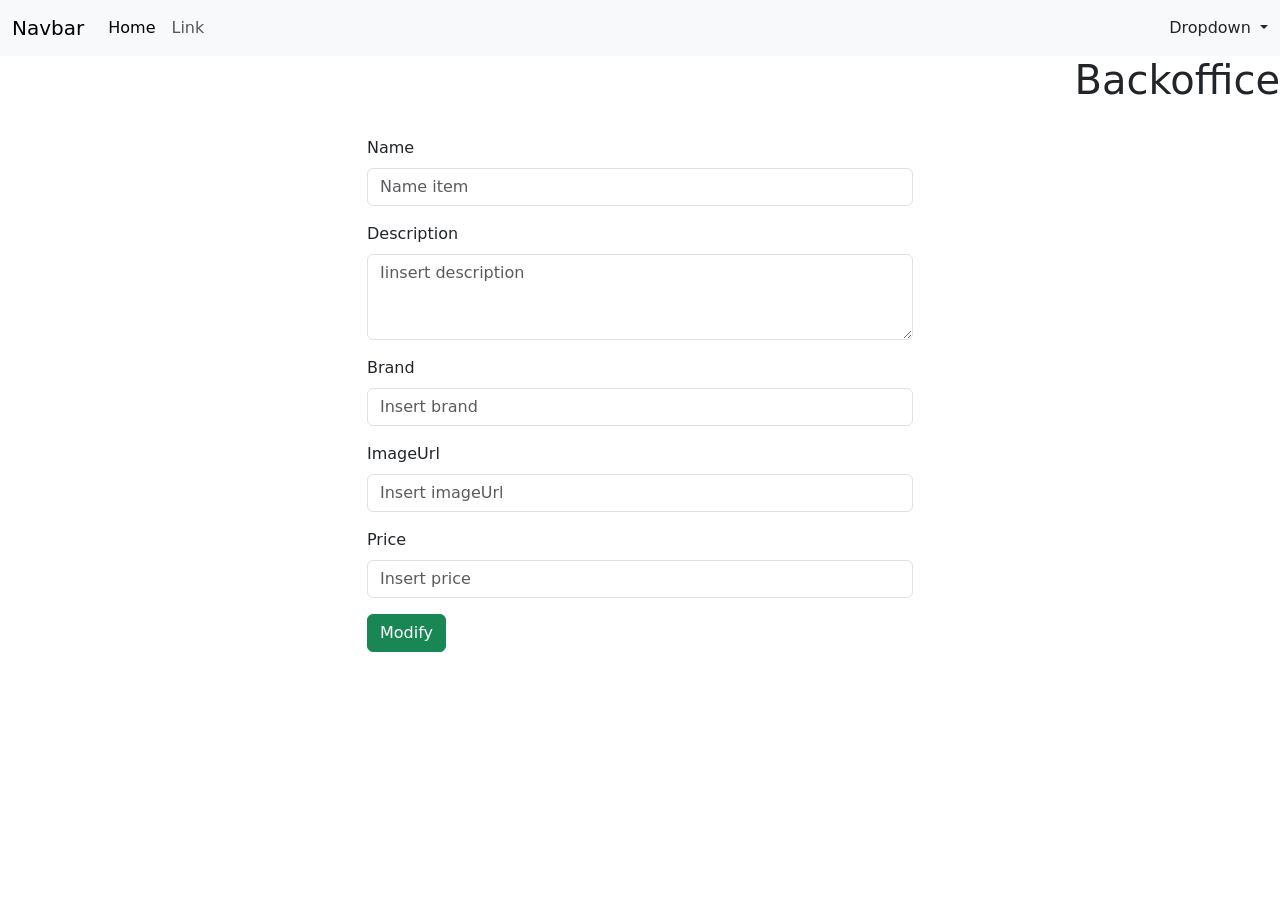
==== backoffice.html @ 40bf0c8b "ADD" ====
<!DOCTYPE html>
<html lang="en">
  <head>
    <meta charset="utf-8" />
    <meta name="viewport" content="width=device-width, initial-scale=1" />
    <title>Bootstrap demo</title>
    <link rel="stylesheet" href="./assets/css/style.css" />
    <link
      href="https://cdn.jsdelivr.net/npm/bootstrap@5.3.5/dist/css/bootstrap.min.css"
      rel="stylesheet"
      integrity="sha384-SgOJa3DmI69IUzQ2PVdRZhwQ+dy64/BUtbMJw1MZ8t5HZApcHrRKUc4W0kG879m7"
      crossorigin="anonymous"
    />
  </head>
  <body>
    <header>
      <nav class="navbar navbar-expand-lg bg-body-tertiary">
        <div class="container-fluid">
          <a class="navbar-brand" href="#">Navbar</a>
          <button
            class="navbar-toggler"
            type="button"
            data-bs-toggle="collapse"
            data-bs-target="#navbarSupportedContent"
            aria-controls="navbarSupportedContent"
            aria-expanded="false"
            aria-label="Toggle navigation"
          >
            <span class="navbar-toggler-icon"></span>
          </button>
          <div class="collapse navbar-collapse" id="navbarSupportedContent">
            <ul class="navbar-nav me-auto mb-2 mb-lg-0">
              <li class="nav-item">
                <a class="nav-link active" aria-current="page" href="#">Home</a>
              </li>
              <li class="nav-item">
                <a class="nav-link" href="#">Link</a>
              </li>
            </ul>
            <div class="nav-item dropdown">
              <a class="nav-link dropdown-toggle" href="#" role="button" data-bs-toggle="dropdown" aria-expanded="false"> Dropdown </a>
              <ul class="dropdown-menu">
                <li><a class="dropdown-item" href="#">Action</a></li>
                <li><a class="dropdown-item" href="#">Another action</a></li>
                <li><hr class="dropdown-divider" /></li>
                <li><a class="dropdown-item" href="#">Something else here</a></li>
              </ul>
            </div>
          </div>
        </div>
      </nav>
    </header>
    <h1 class="text-end">Backoffice</h1>
    <main class="d-flex">
      <div class="container">
        <div class="row justify-content-center">
          <div class="col-md-6">
            <h3 id="subtitle" class="d-inline-block"></h3>
            <!-- <div class="spinner-border text-info" role="status">
                    <span class="visually-hidden">Loading...</span>
                </div> -->
            <form class="form-item">
              <div class="mb-3">
                <label for="name" class="form-label">Name</label>
                <input type="text" class="form-control" id="name" aria-describedby="name" placeholder="Name item" required />
              </div>
              <div class="mb-3">
                <label for="description" class="form-label">Description</label>
                <textarea class="form-control" id="description" rows="3" placeholder="Iinsert description" required></textarea>
              </div>
              <div class="mb-3">
                <label for="time" class="form-label">Brand</label>
                <input type="text" class="form-control" id="name" aria-describedby="name" placeholder="Insert brand" required />
              </div>
              <div class="mb-3">
                <label for="time" class="form-label">ImageUrl</label>
                <input type="text" class="form-control" id="name" aria-describedby="name" placeholder="Insert imageUrl" required />
              </div>
              <div class="mb-3">
                <label for="time" class="form-label">Price</label>
                <input type="text" class="form-control" id="name" aria-describedby="name" placeholder="Insert price" required />
              </div>
              <div>
                <button type="submit" class="btn btn-success">Modify</button>
                <button id="btn-delete" type="button" class="btn btn-danger d-none">Delete</button>
              </div>
            </form>
          </div>
        </div>
      </div>
    </main>
    <script
      src="https://cdn.jsdelivr.net/npm/bootstrap@5.3.5/dist/js/bootstrap.bundle.min.js"
      integrity="sha384-k6d4wzSIapyDyv1kpU366/PK5hCdSbCRGRCMv+eplOQJWyd1fbcAu9OCUj5zNLiq"
      crossorigin="anonymous"
    ></script>
    <script src="./assets/js/backoffice.js"></script>
  </body>
</html>
---- assets/css/style.css ----
*,
*::after,
*::before {
  box-sizing: border-box;
}

body {
  margin: 0;
}
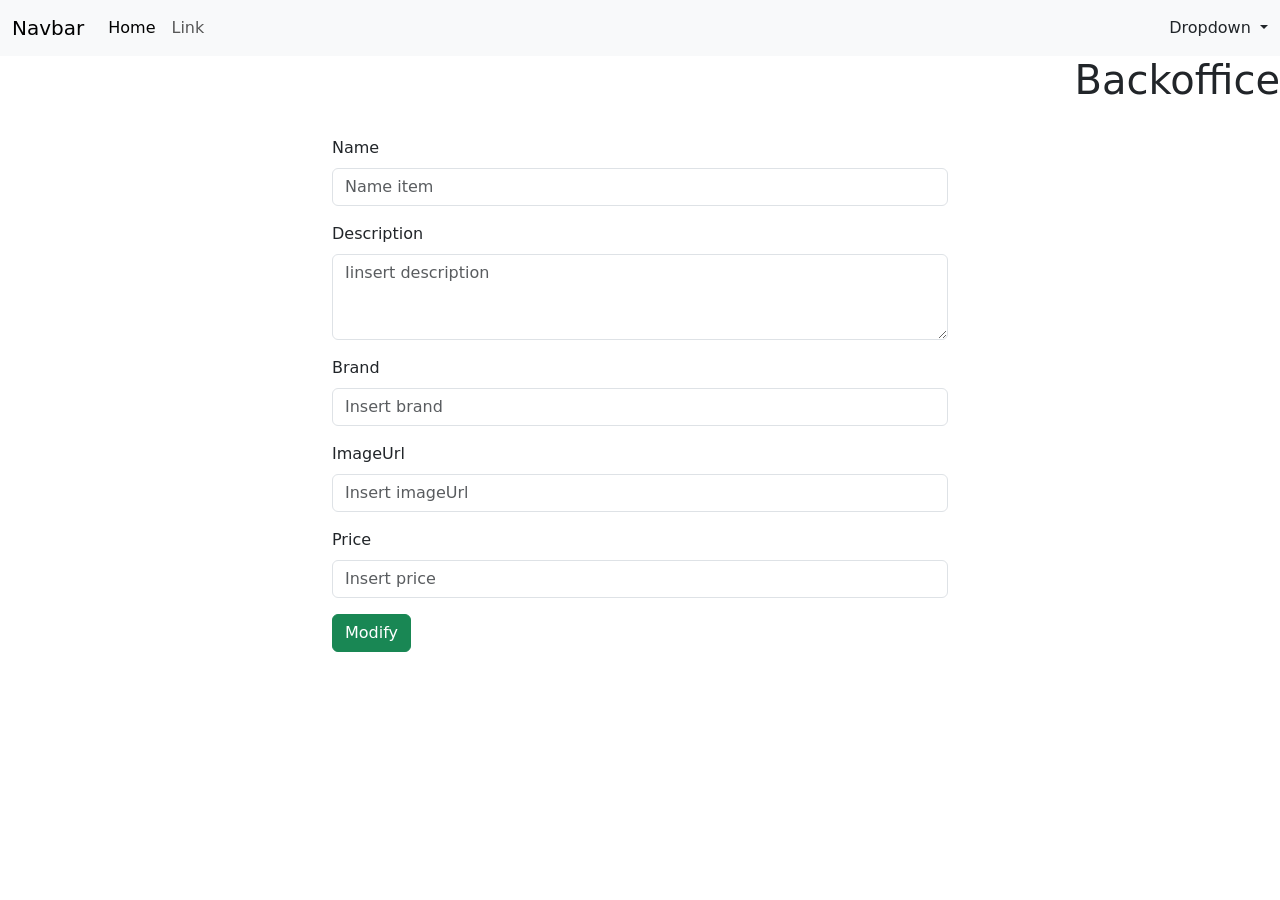
==== commit 3b037502: "add" ====
--- a/backoffice.html
+++ b/backoffice.html
@@ -52,14 +52,11 @@
     </header>
     <h1 class="text-end">Backoffice</h1>
     <main class="d-flex">
-      <div class="container">
+      <div class="container-fluid">
         <div class="row justify-content-center">
           <div class="col-md-6">
             <h3 id="subtitle" class="d-inline-block"></h3>
-            <!-- <div class="spinner-border text-info" role="status">
-                    <span class="visually-hidden">Loading...</span>
-                </div> -->
-            <form class="form-item">
+            <form id="form-item">
               <div class="mb-3">
                 <label for="name" class="form-label">Name</label>
                 <input type="text" class="form-control" id="name" aria-describedby="name" placeholder="Name item" required />
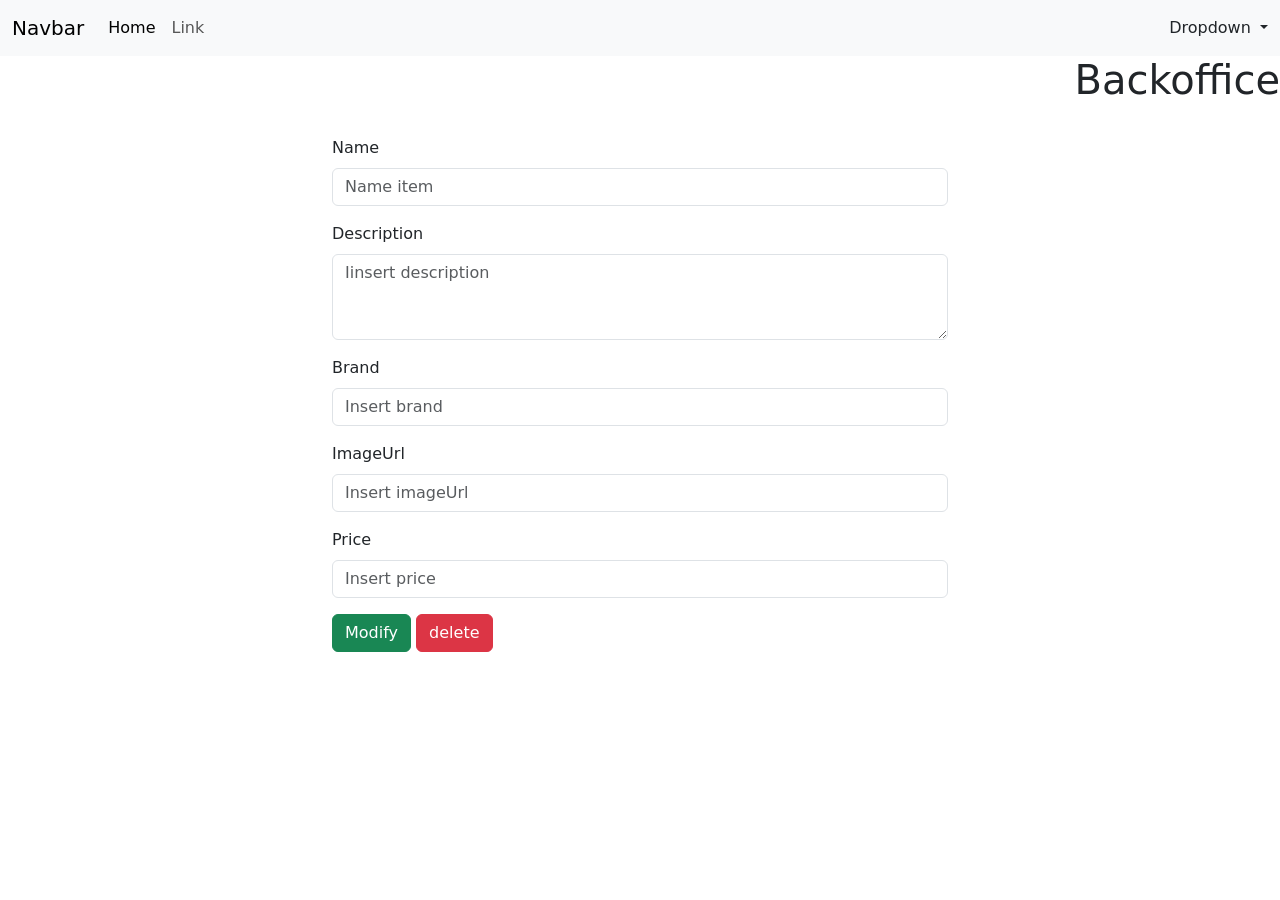
==== commit f8e0ff2f: "error correct" ====
--- a/backoffice.html
+++ b/backoffice.html
@@ -56,7 +56,7 @@
         <div class="row justify-content-center">
           <div class="col-md-6">
             <h3 id="subtitle" class="d-inline-block"></h3>
-            <form id="form-item">
+            <form id="form_enter">
               <div class="mb-3">
                 <label for="name" class="form-label">Name</label>
                 <input type="text" class="form-control" id="name" aria-describedby="name" placeholder="Name item" required />
@@ -66,20 +66,20 @@
                 <textarea class="form-control" id="description" rows="3" placeholder="Iinsert description" required></textarea>
               </div>
               <div class="mb-3">
-                <label for="time" class="form-label">Brand</label>
-                <input type="text" class="form-control" id="name" aria-describedby="name" placeholder="Insert brand" required />
+                <label for="brand" class="form-label">Brand</label>
+                <input type="text" class="form-control" id="brand" aria-describedby="name" placeholder="Insert brand" required />
               </div>
               <div class="mb-3">
-                <label for="time" class="form-label">ImageUrl</label>
-                <input type="text" class="form-control" id="name" aria-describedby="name" placeholder="Insert imageUrl" required />
+                <label for="ImageUrl" class="form-label">ImageUrl</label>
+                <input type="text" class="form-control" id="imageUrl" aria-describedby="name" placeholder="Insert imageUrl" required />
               </div>
               <div class="mb-3">
-                <label for="time" class="form-label">Price</label>
-                <input type="text" class="form-control" id="name" aria-describedby="name" placeholder="Insert price" required />
+                <label for="price" class="form-label">Price</label>
+                <input type="text" class="form-control" id="price" aria-describedby="name" placeholder="Insert price" required />
               </div>
               <div>
                 <button type="submit" class="btn btn-success">Modify</button>
-                <button id="btn-delete" type="button" class="btn btn-danger d-none">Delete</button>
+                <button id="delete-btn" type="button" class="btn btn-danger">delete</button>
               </div>
             </form>
           </div>
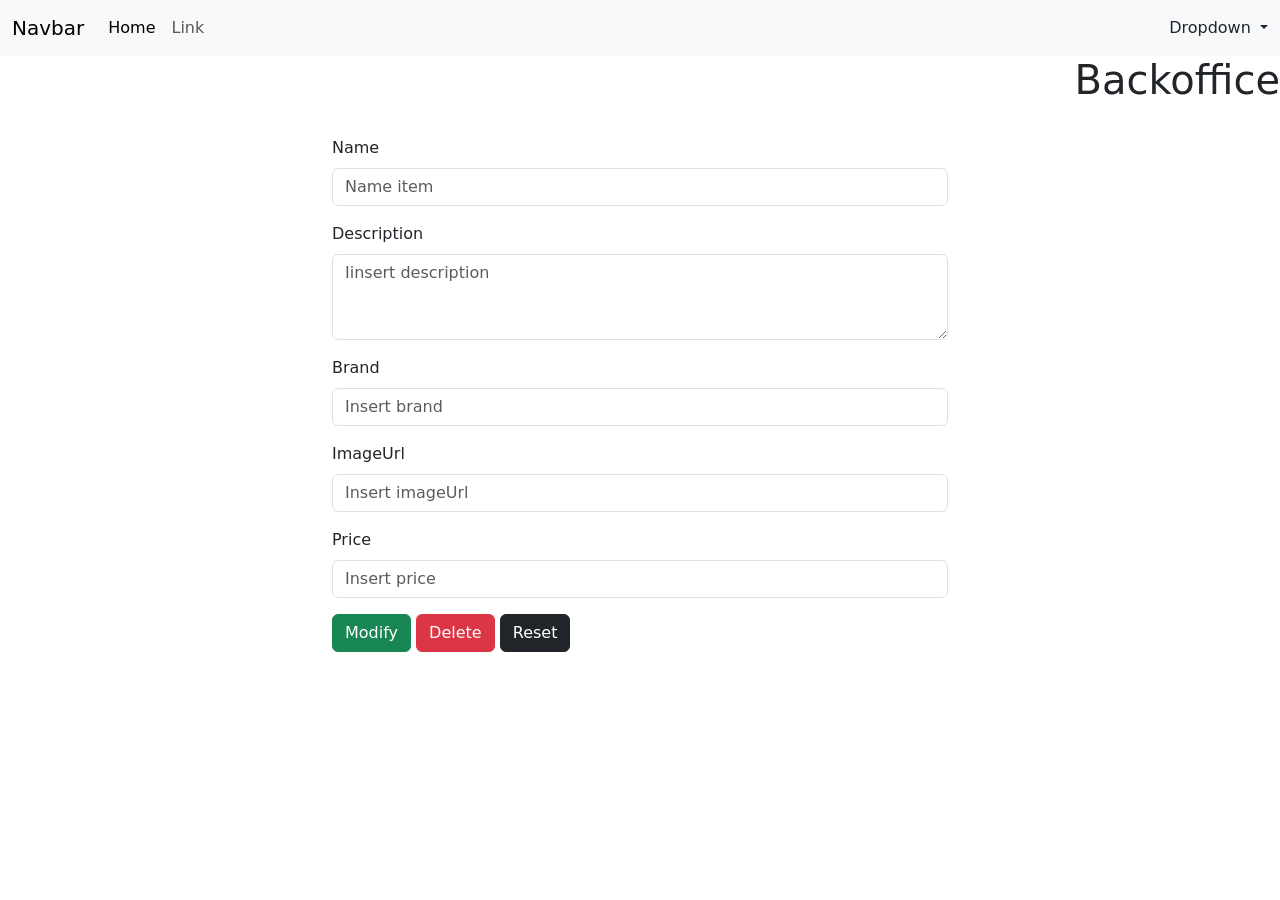
==== commit d75193c8: "add js" ====
--- a/backoffice.html
+++ b/backoffice.html
@@ -79,7 +79,8 @@
               </div>
               <div>
                 <button type="submit" class="btn btn-success">Modify</button>
-                <button id="delete-btn" type="button" class="btn btn-danger">delete</button>
+                <button id="delete-btn" type="button" class="btn btn-danger">Delete</button>
+                <button id="reset-btn" type="button" class="btn btn-dark text-white">Reset</button>
               </div>
             </form>
           </div>
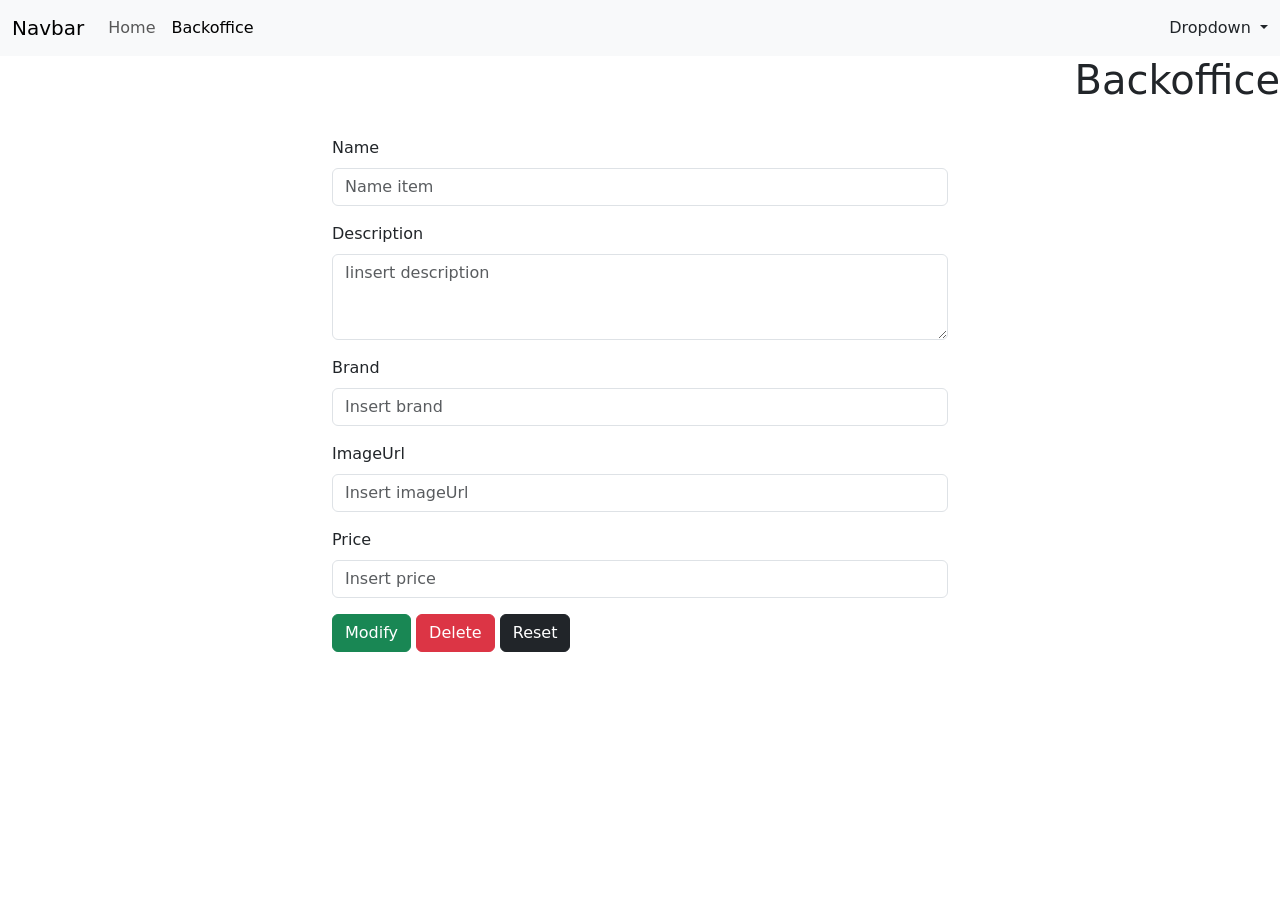
==== commit faf8602a: "index" ====
--- a/backoffice.html
+++ b/backoffice.html
@@ -31,10 +31,10 @@
           <div class="collapse navbar-collapse" id="navbarSupportedContent">
             <ul class="navbar-nav me-auto mb-2 mb-lg-0">
               <li class="nav-item">
-                <a class="nav-link active" aria-current="page" href="#">Home</a>
+                <a class="nav-link" aria-current="page" href="./index.html">Home</a>
               </li>
               <li class="nav-item">
-                <a class="nav-link" href="#">Link</a>
+                <a class="nav-link active" href="#">Backoffice</a>
               </li>
             </ul>
             <div class="nav-item dropdown">
@@ -81,6 +81,7 @@
                 <button type="submit" class="btn btn-success">Modify</button>
                 <button id="delete-btn" type="button" class="btn btn-danger">Delete</button>
                 <button id="reset-btn" type="button" class="btn btn-dark text-white">Reset</button>
+                <button type="button" id="To-Home-Btn" class="btn btn-secondary d-none">Torna alla Homepage</button>
               </div>
             </form>
           </div>
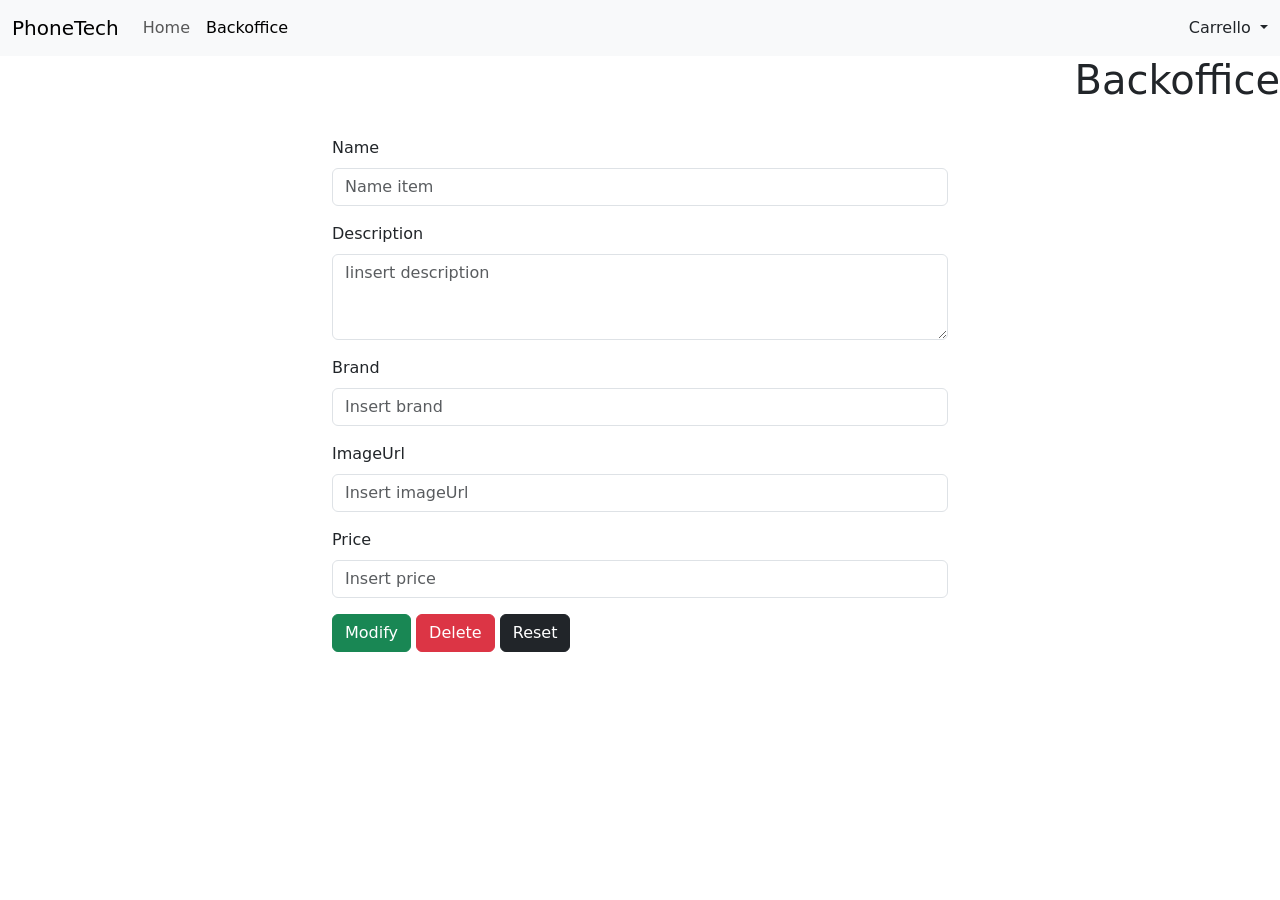
==== commit c6bee785: "add style" ====
--- a/backoffice.html
+++ b/backoffice.html
@@ -14,9 +14,9 @@
   </head>
   <body>
     <header>
-      <nav class="navbar navbar-expand-lg bg-body-tertiary">
+      <nav class="navbar navbar-expand-lg bg-body-tertiary bg-warning">
         <div class="container-fluid">
-          <a class="navbar-brand" href="#">Navbar</a>
+          <a class="navbar-brand" href="#">PhoneTech</a>
           <button
             class="navbar-toggler"
             type="button"
@@ -38,7 +38,7 @@
               </li>
             </ul>
             <div class="nav-item dropdown">
-              <a class="nav-link dropdown-toggle" href="#" role="button" data-bs-toggle="dropdown" aria-expanded="false"> Dropdown </a>
+              <a class="nav-link dropdown-toggle" href="#" role="button" data-bs-toggle="dropdown" aria-expanded="false"> Carrello </a>
               <ul class="dropdown-menu">
                 <li><a class="dropdown-item" href="#">Action</a></li>
                 <li><a class="dropdown-item" href="#">Another action</a></li>
--- a/assets/css/style.css
+++ b/assets/css/style.css
@@ -7,3 +7,15 @@
 body {
   margin: 0;
 }
+.card-img-top {
+  width: 100%;
+  aspect-ratio: 1.5/1;
+  object-fit: cover;
+  object-position: center;
+}
+.card {
+  height: 100%;
+}
+#homep {
+  background-image: url("../img/free-vector-gradient-blur-green-yellow-blue-abstract-background_696747-116.avif");
+}
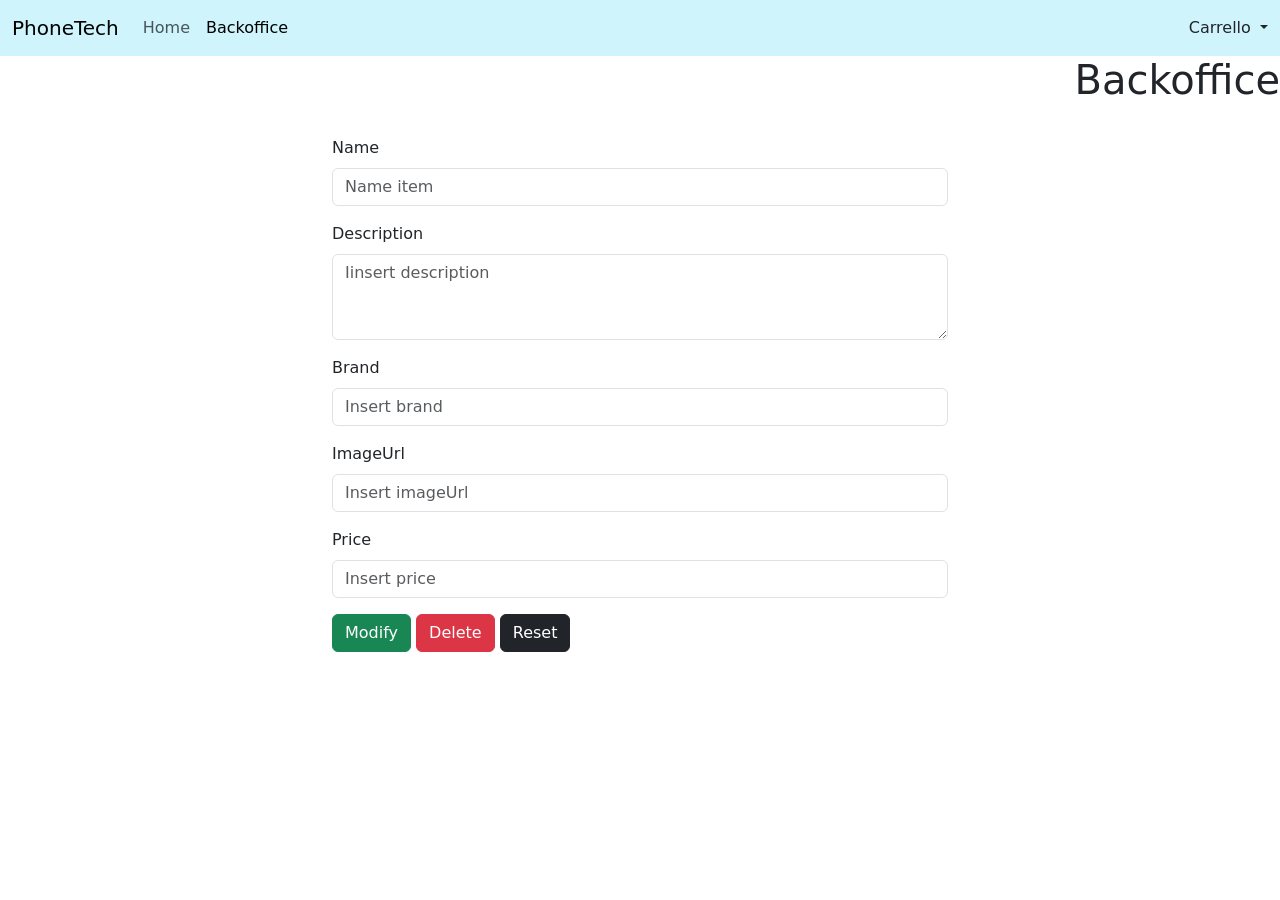
==== commit 13104827: "add details" ====
--- a/backoffice.html
+++ b/backoffice.html
@@ -14,7 +14,7 @@
   </head>
   <body>
     <header>
-      <nav class="navbar navbar-expand-lg bg-body-tertiary bg-warning">
+      <nav class="navbar navbar-expand-lg bg-body-tertiary bg-info-subtle">
         <div class="container-fluid">
           <a class="navbar-brand" href="#">PhoneTech</a>
           <button
--- a/assets/css/style.css
+++ b/assets/css/style.css
@@ -18,4 +18,5 @@
 }
 #homep {
   background-image: url("../img/free-vector-gradient-blur-green-yellow-blue-abstract-background_696747-116.avif");
+  background-size: cover;
 }
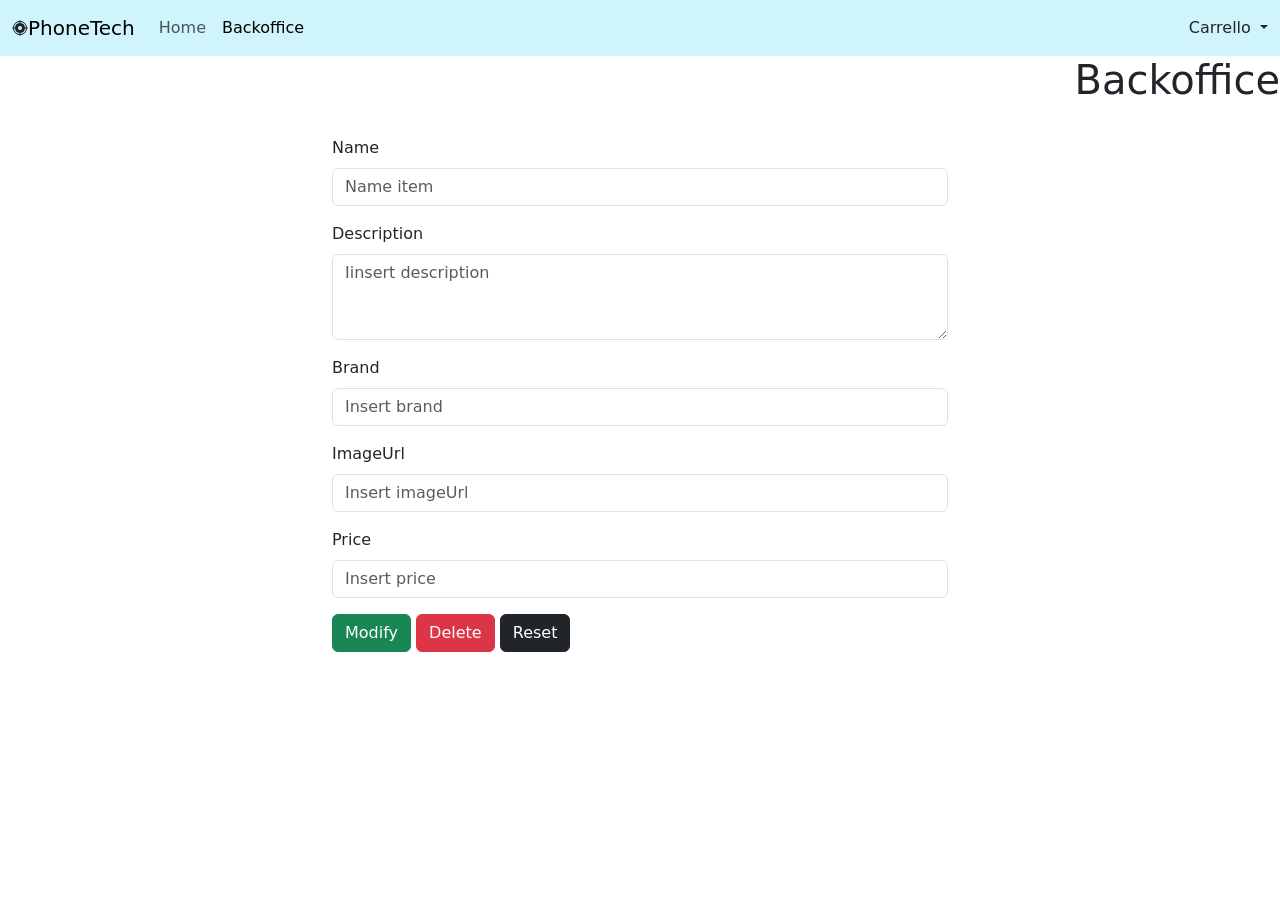
==== commit 8bb42d2c: "add style" ====
--- a/backoffice.html
+++ b/backoffice.html
@@ -16,6 +16,11 @@
     <header>
       <nav class="navbar navbar-expand-lg bg-body-tertiary bg-info-subtle">
         <div class="container-fluid">
+          <svg xmlns="http://www.w3.org/2000/svg" width="16" height="16" fill="currentColor" class="bi bi-crosshair2" viewBox="0 0 16 16">
+            <path
+              d="M8 0a.5.5 0 0 1 .5.5v.518A7 7 0 0 1 14.982 7.5h.518a.5.5 0 0 1 0 1h-.518A7 7 0 0 1 8.5 14.982v.518a.5.5 0 0 1-1 0v-.518A7 7 0 0 1 1.018 8.5H.5a.5.5 0 0 1 0-1h.518A7 7 0 0 1 7.5 1.018V.5A.5.5 0 0 1 8 0m-.5 2.02A6 6 0 0 0 2.02 7.5h1.005A5 5 0 0 1 7.5 3.025zm1 1.005A5 5 0 0 1 12.975 7.5h1.005A6 6 0 0 0 8.5 2.02zM12.975 8.5A5 5 0 0 1 8.5 12.975v1.005a6 6 0 0 0 5.48-5.48zM7.5 12.975A5 5 0 0 1 3.025 8.5H2.02a6 6 0 0 0 5.48 5.48zM10 8a2 2 0 1 0-4 0 2 2 0 0 0 4 0"
+            />
+          </svg>
           <a class="navbar-brand" href="#">PhoneTech</a>
           <button
             class="navbar-toggler"
